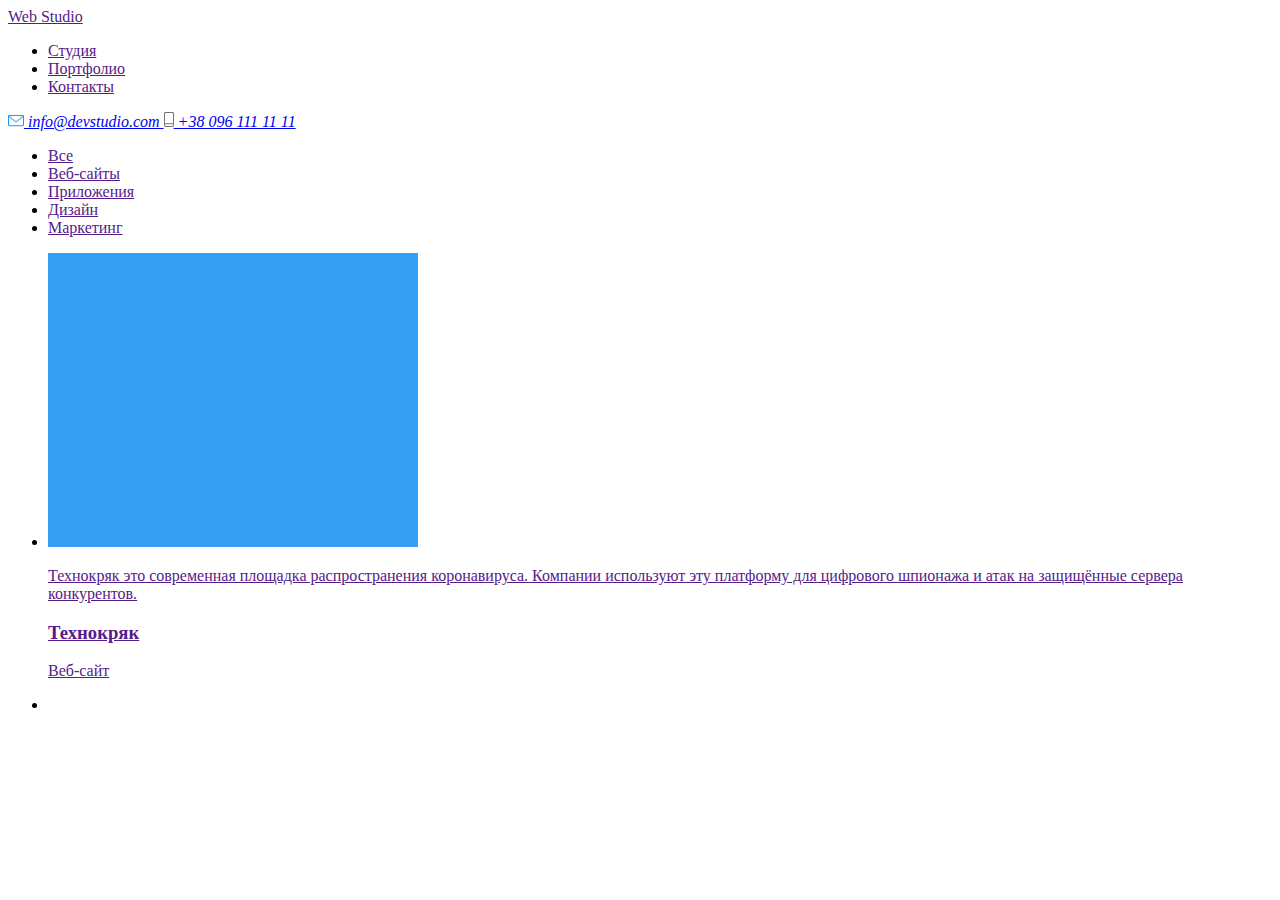
==== index2.html @ f2f7aabb "1" ====
<!DOCTYPE html>
<html lang="en">
  <head>
    <meta charset="UTF-8" />
    <meta name="viewport" content="width=device-width, initial-scale=1.0" />
    <title>Document</title>
    <link rel="stylesheet" href="./css/style.css" />
  </head>
  <body>
    <header>
      <a href="">
        Web Studio
      </a>
      <ul>
        <li><a href="">Студия</a></li>
        <li><a href="">Портфолио</a></li>
        <li><a href="">Контакты</a></li>
      </ul>
      <address>
        <a href="mailto:info@devstudio.com">
          <img src="./img/address/mail.svg" alt="" /> info@devstudio.com
        </a>
        <a href="tel:+380961111111">
          <img src="./img/address/phone.svg" alt="" /> +38 096 111 11 11
        </a>
      </address>
    </header>

    <section>
      <ul>
        <li><a href="">Все</a></li>
        <li><a href="">Веб-сайты</a></li>
        <li><a href="">Приложения</a></li>
        <li><a href="">Дизайн</a></li>
        <li><a href="">Маркетинг</a></li>
      </ul>
    </section>

    <section>
      <ul>
        <li>
          <a href=""
            ><img src="./img/Portfolio/hover-overlay1.svg" width="370" alt="" />
            <p>
              Технокряк это современная площадка распространения коронавируса.
              Компании используют эту платформу для цифрового шпионажа и атак на
              защищённые сервера конкурентов.
            </p>
            <h3>Технокряк</h3>
            <p>Веб-сайт</p>
          </a>
        </li>
        <li></li>
      </ul>
    </section>
  </body>
</html>
---- css/style.css ----
.Logo-web {
  color: #2196f3;
}
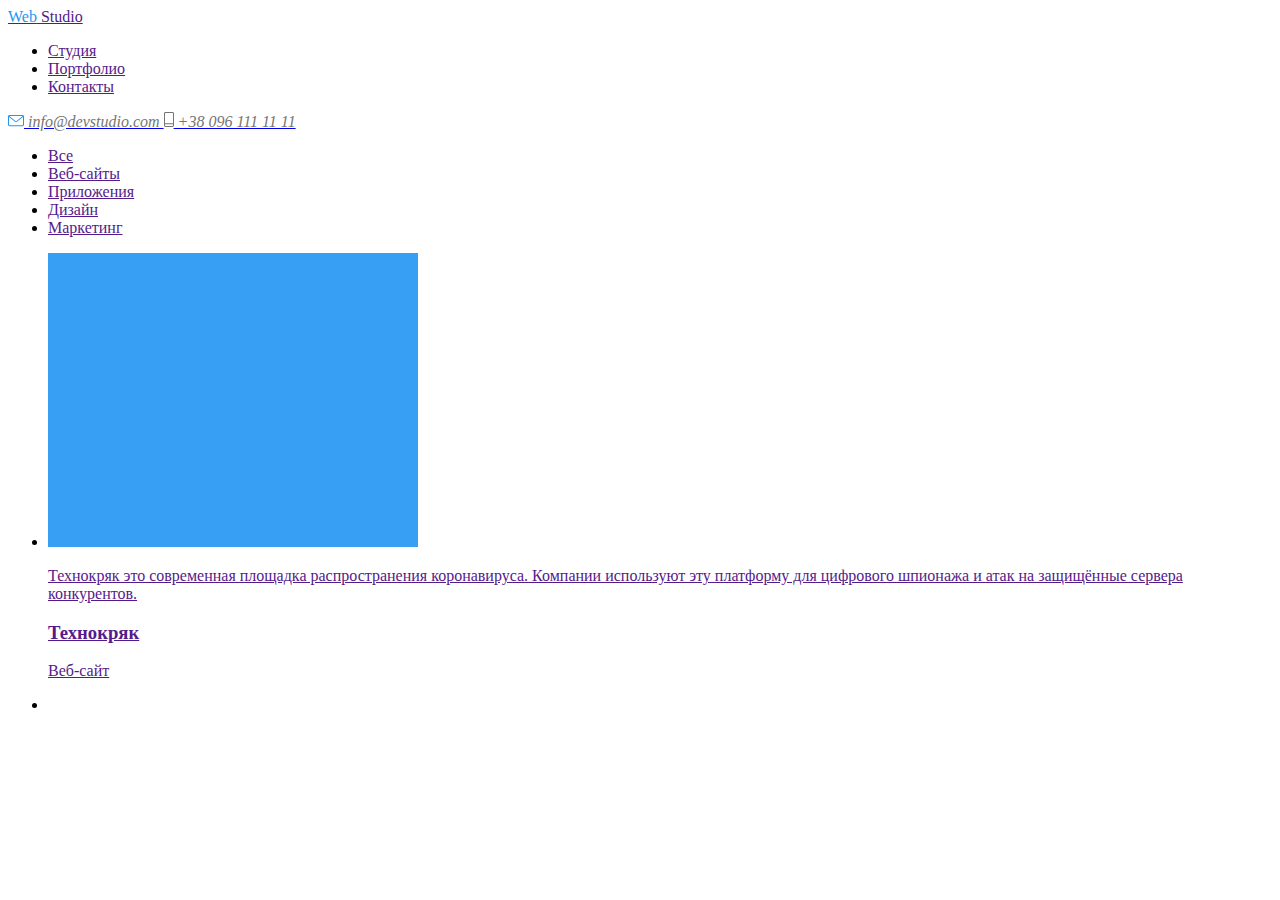
==== commit 530adf87: "1" ====
--- a/index2.html
+++ b/index2.html
@@ -7,21 +7,23 @@
     <link rel="stylesheet" href="./css/style.css" />
   </head>
   <body>
-    <header>
-      <a href="">
-        Web Studio
-      </a>
+    <header class="page-header">
+      <a href="" class="logo"> <span class="logo-web">Web</span> Studio </a>
       <ul>
-        <li><a href="">Студия</a></li>
-        <li><a href="">Портфолио</a></li>
-        <li><a href="">Контакты</a></li>
+        <li class="site-nav"><a href="">Студия</a></li>
+        <li class="site-nav"><a href="">Портфолио</a></li>
+        <li class="site-nav"><a href="">Контакты</a></li>
       </ul>
       <address>
         <a href="mailto:info@devstudio.com">
-          <img src="./img/address/mail.svg" alt="" /> info@devstudio.com
+          <span class="site-adress">
+            <img src="./img/address/mail.svg" alt="mail" /> info@devstudio.com
+          </span>
         </a>
         <a href="tel:+380961111111">
-          <img src="./img/address/phone.svg" alt="" /> +38 096 111 11 11
+          <span class="site-adress">
+            <img src="./img/address/phone.svg" alt="phone" /> +38 096 111 11 11
+          </span>
         </a>
       </address>
     </header>
--- a/css/style.css
+++ b/css/style.css
@@ -1,3 +1,21 @@
-.Logo-web {
+.logo:hover,
+.logo:focus {
   color: #2196f3;
 }
+.logo-web {
+  color: #2196f3;
+}
+
+.site-nav:hover a,
+.site-nav:focus a {
+  color: #2196f3;
+}
+
+.site-adress {
+  color: #757575;
+}
+
+.site-adress:hover,
+.site-adress:focus {
+  color: #2196f3;
+}
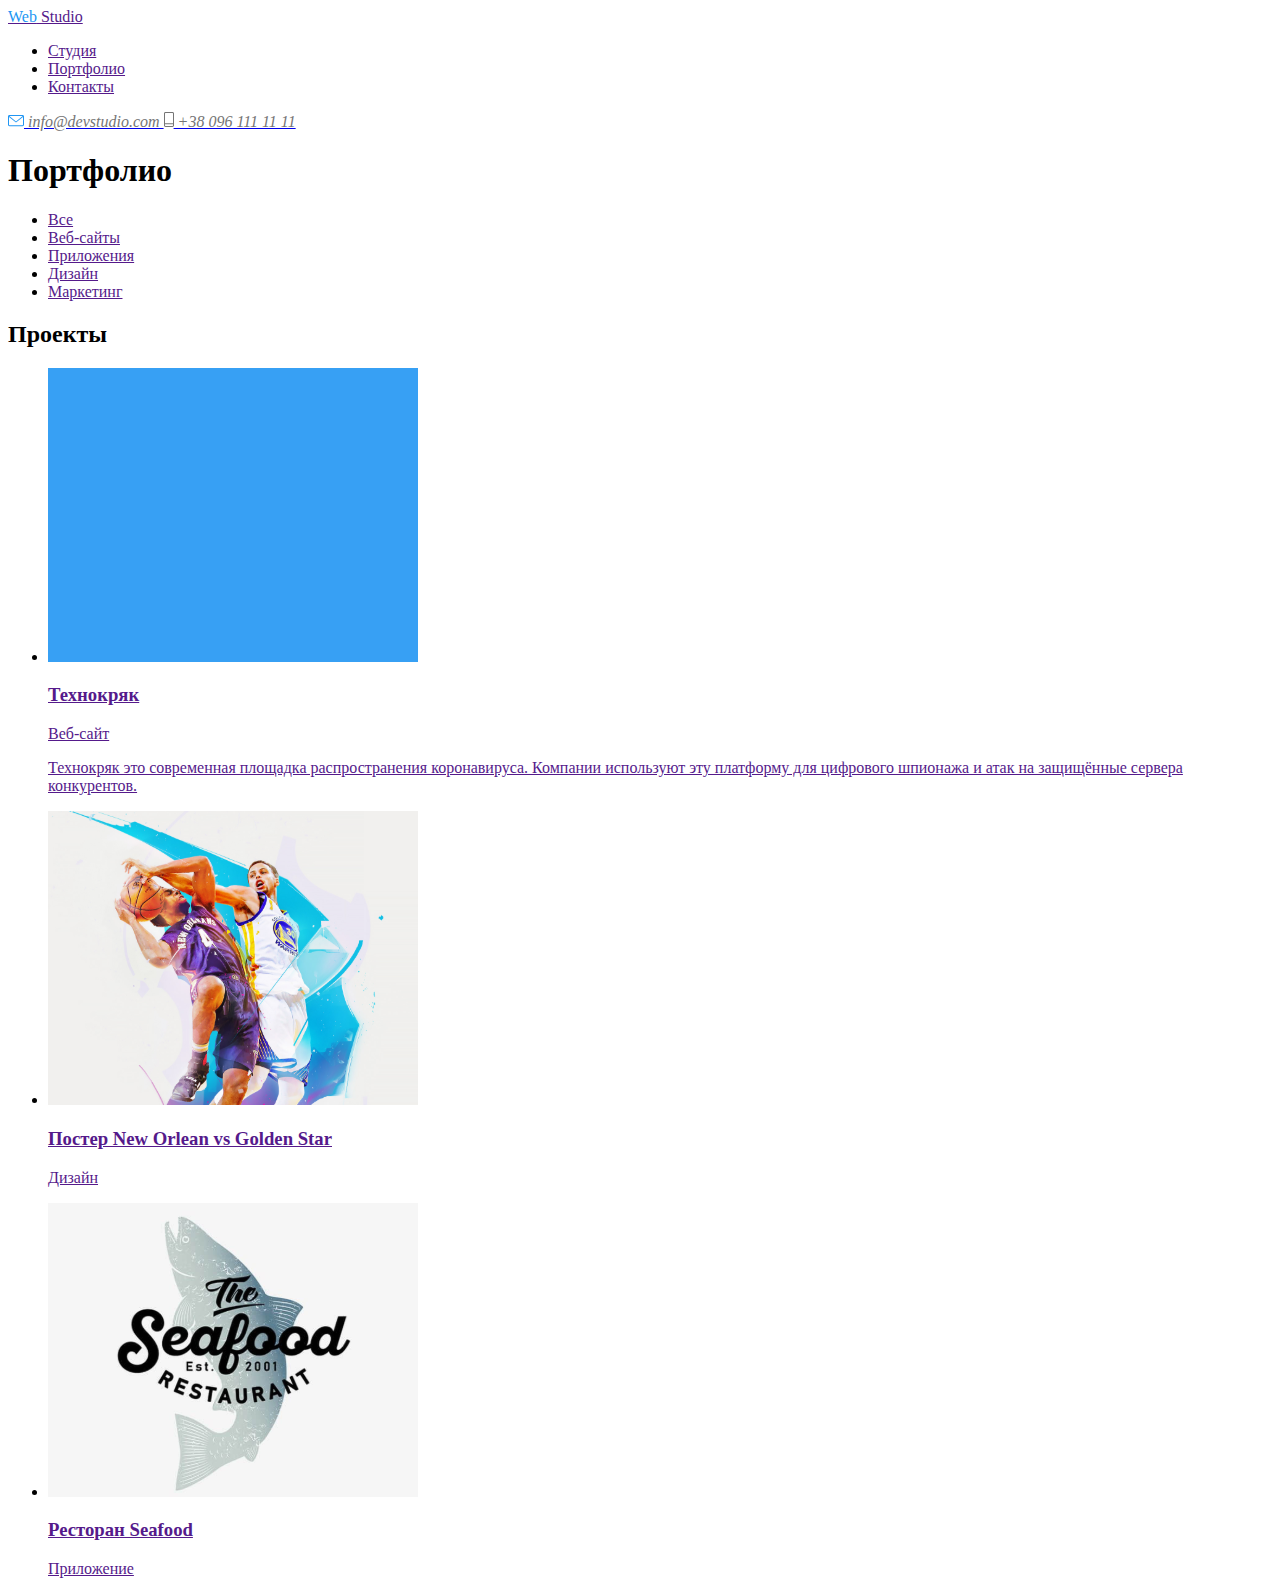
==== commit d40d98b6: "Update index2.html" ====
--- a/index2.html
+++ b/index2.html
@@ -1,9 +1,9 @@
 <!DOCTYPE html>
-<html lang="en">
+<html lang="ru">
   <head>
     <meta charset="UTF-8" />
     <meta name="viewport" content="width=device-width, initial-scale=1.0" />
-    <title>Document</title>
+    <title>Портфолио</title>
     <link rel="stylesheet" href="./css/style.css" />
   </head>
   <body>
@@ -29,6 +29,7 @@
     </header>
 
     <section>
+      <h1>Портфолио</h1>
       <ul>
         <li><a href="">Все</a></li>
         <li><a href="">Веб-сайты</a></li>
@@ -39,20 +40,34 @@
     </section>
 
     <section>
+      <h2>Проекты</h2>
       <ul>
         <li>
           <a href=""
             ><img src="./img/Portfolio/hover-overlay1.svg" width="370" alt="" />
+            <h3>Технокряк</h3>
+            <p>Веб-сайт</p>
             <p>
               Технокряк это современная площадка распространения коронавируса.
               Компании используют эту платформу для цифрового шпионажа и атак на
               защищённые сервера конкурентов.
             </p>
-            <h3>Технокряк</h3>
-            <p>Веб-сайт</p>
           </a>
         </li>
-        <li></li>
+        <li>
+          <a href=""
+            ><img src="./img/Portfolio/img2.svg" width="370" alt="" />
+            <h3>Постер New Orlean vs Golden Star</h3>
+            <p>Дизайн</p>
+          </a>
+        </li>
+        <li>
+          <a href=""
+            ><img src="./img/Portfolio/img3.svg" width="370" alt="" />
+            <h3>Ресторан Seafood</h3>
+            <p>Приложение</p>
+          </a>
+        </li>
       </ul>
     </section>
   </body>
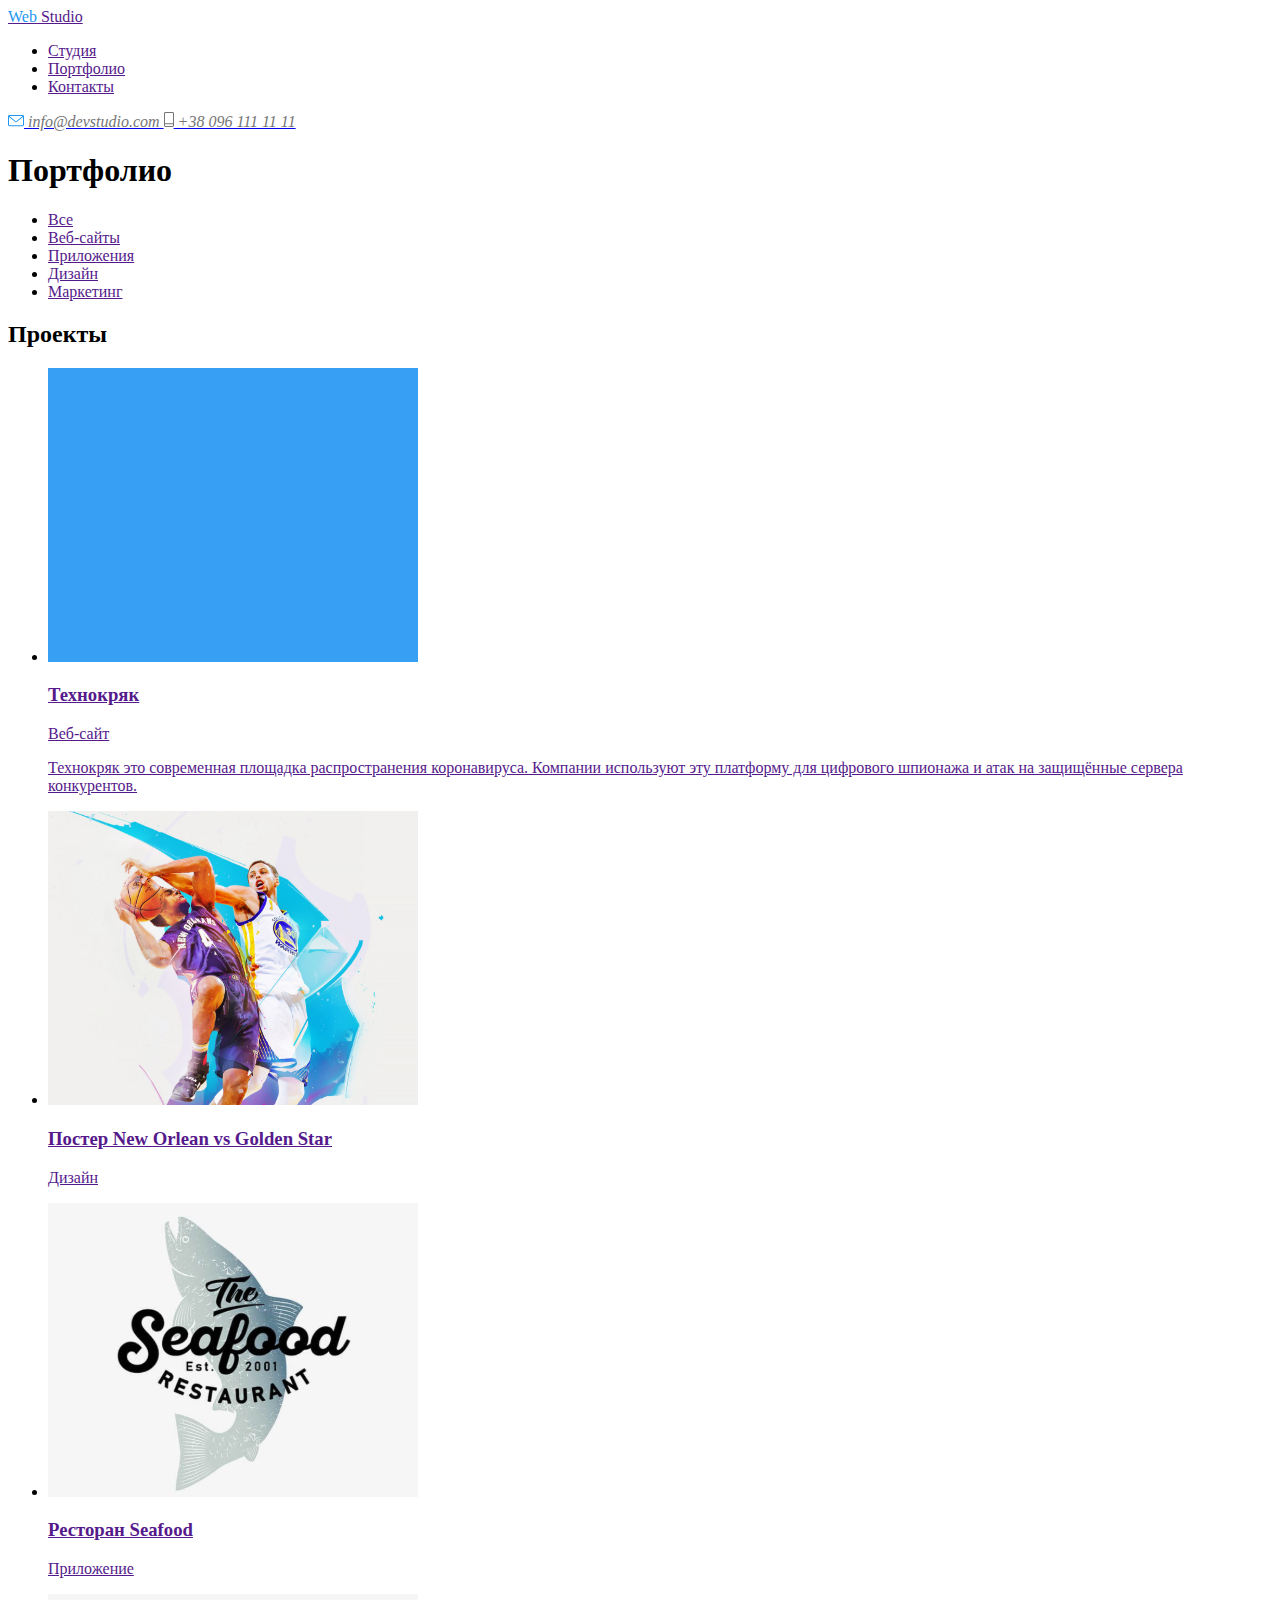
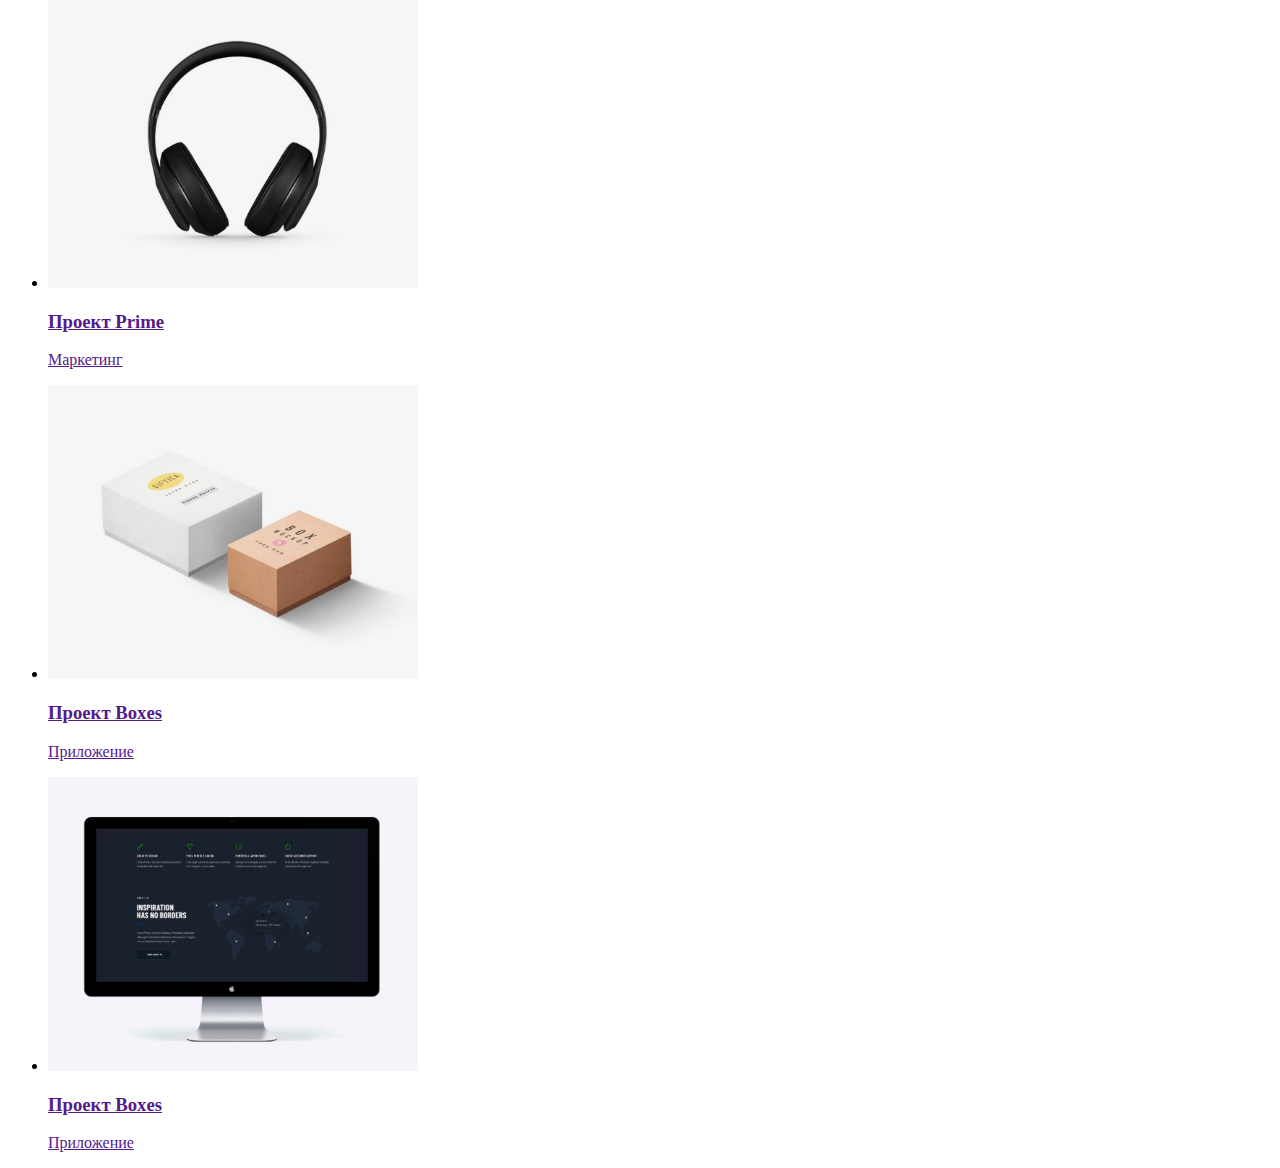
==== commit cee45180: "Update index2.html" ====
--- a/index2.html
+++ b/index2.html
@@ -68,6 +68,27 @@
             <p>Приложение</p>
           </a>
         </li>
+        <li>
+          <a href=""
+            ><img src="./img/Portfolio/img4.svg" width="370" alt="" />
+            <h3>Проект Prime</h3>
+            <p>Маркетинг</p>
+          </a>
+        </li>
+        <li>
+          <a href=""
+            ><img src="./img/Portfolio/img5.svg" width="370" alt="" />
+            <h3>Проект Boxes</h3>
+            <p>Приложение</p>
+          </a>
+        </li>
+        <li>
+          <a href=""
+            ><img src="./img/Portfolio/img6.svg" width="370" alt="" />
+            <h3>Проект Boxes</h3>
+            <p>Приложение</p>
+          </a>
+        </li>
       </ul>
     </section>
   </body>
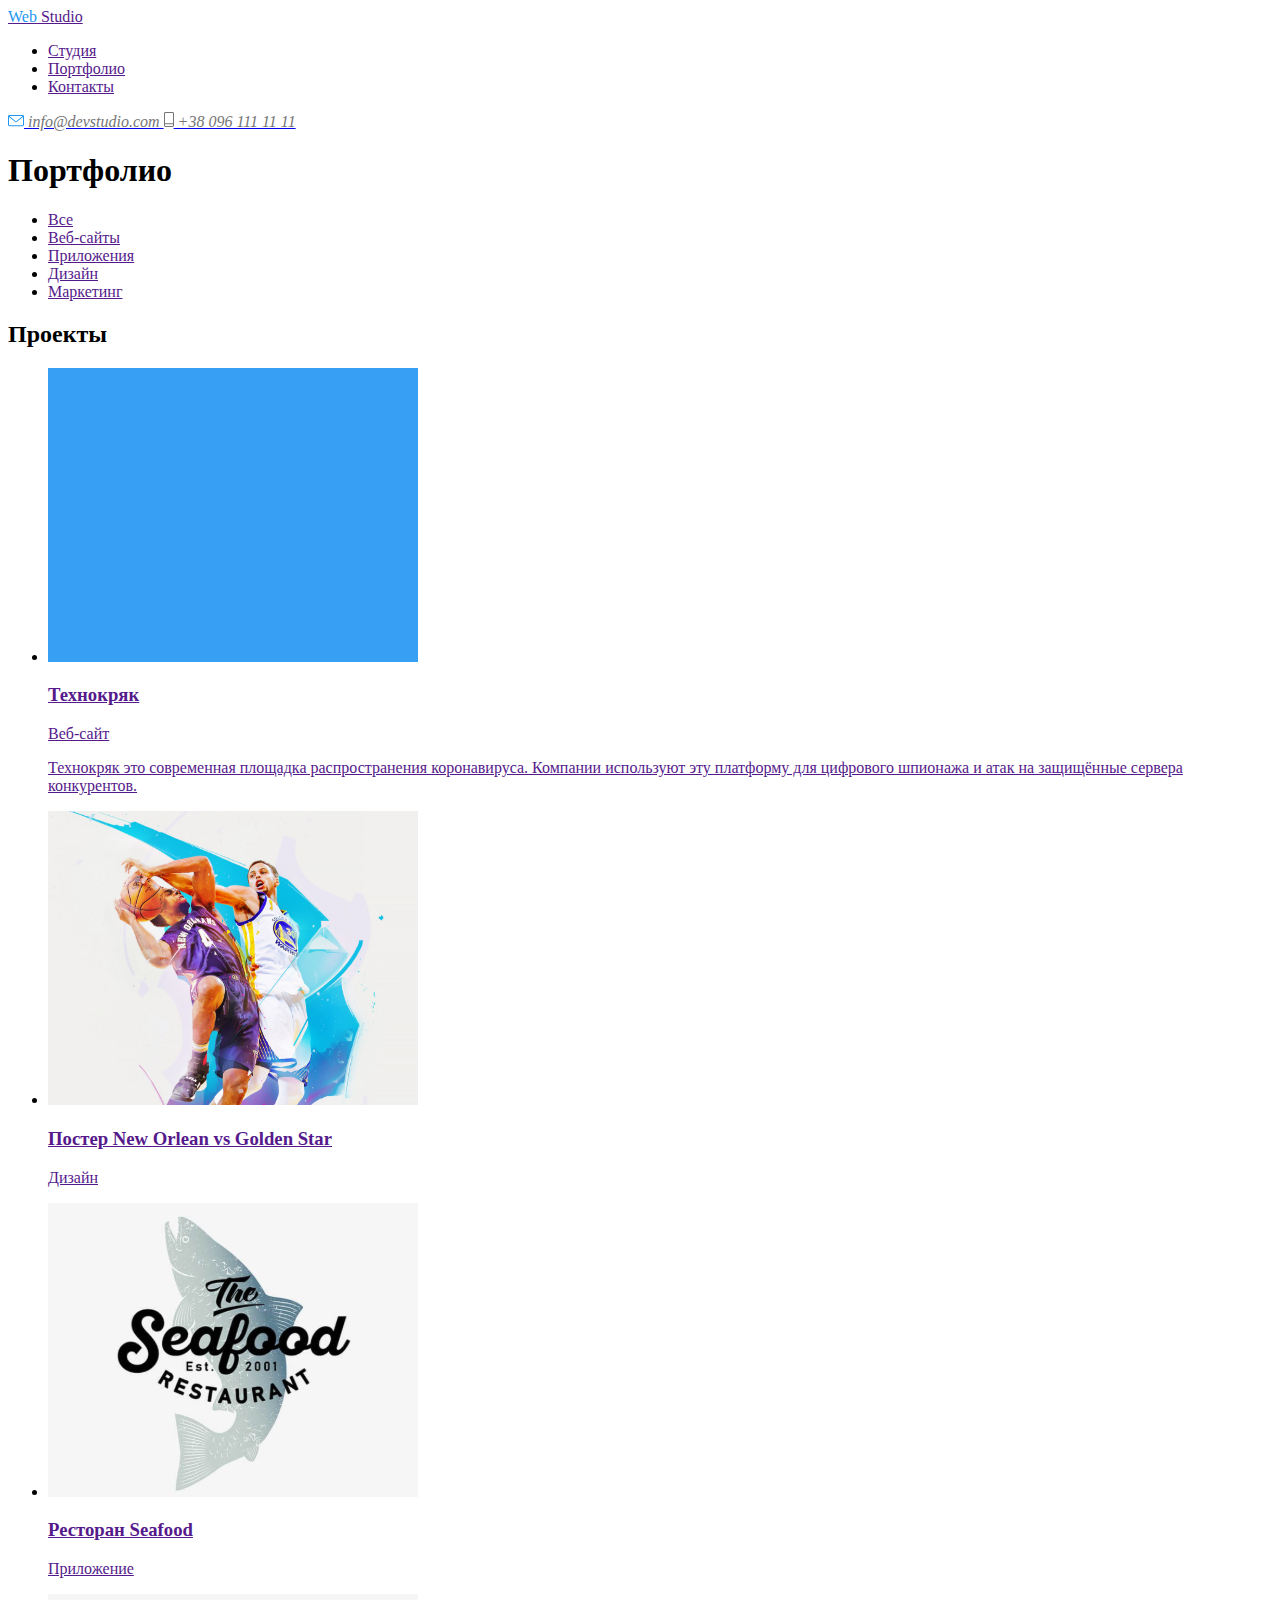
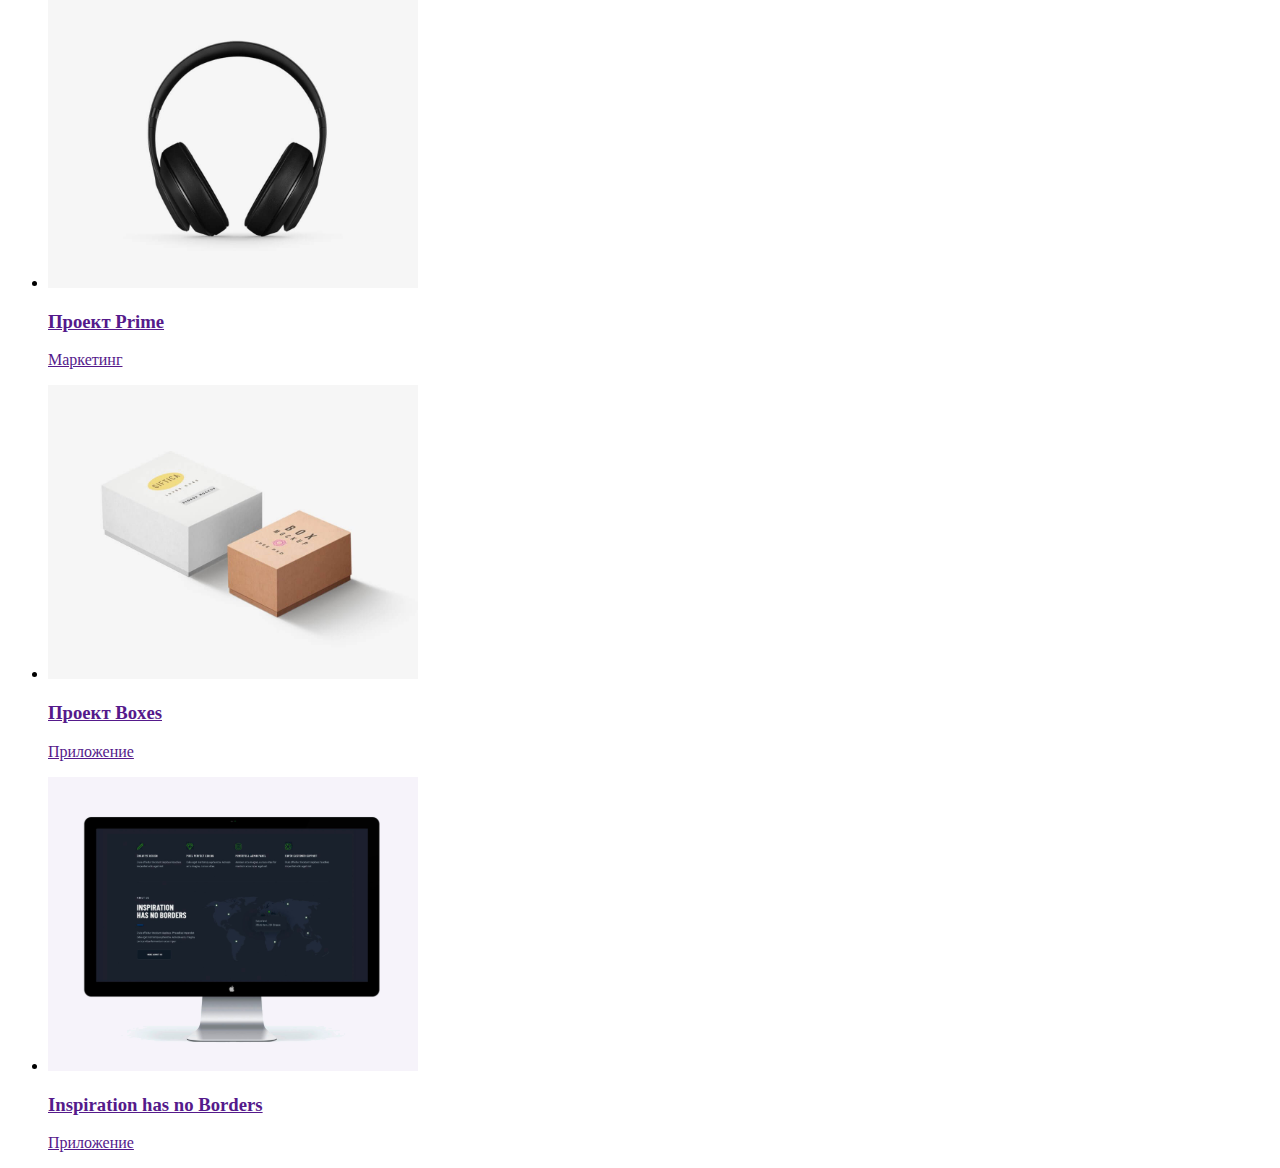
==== commit 309c73c1: "Update index2.html" ====
--- a/index2.html
+++ b/index2.html
@@ -85,7 +85,7 @@
         <li>
           <a href=""
             ><img src="./img/Portfolio/img6.svg" width="370" alt="" />
-            <h3>Проект Boxes</h3>
+            <h3>Inspiration has no Borders</h3>
             <p>Приложение</p>
           </a>
         </li>
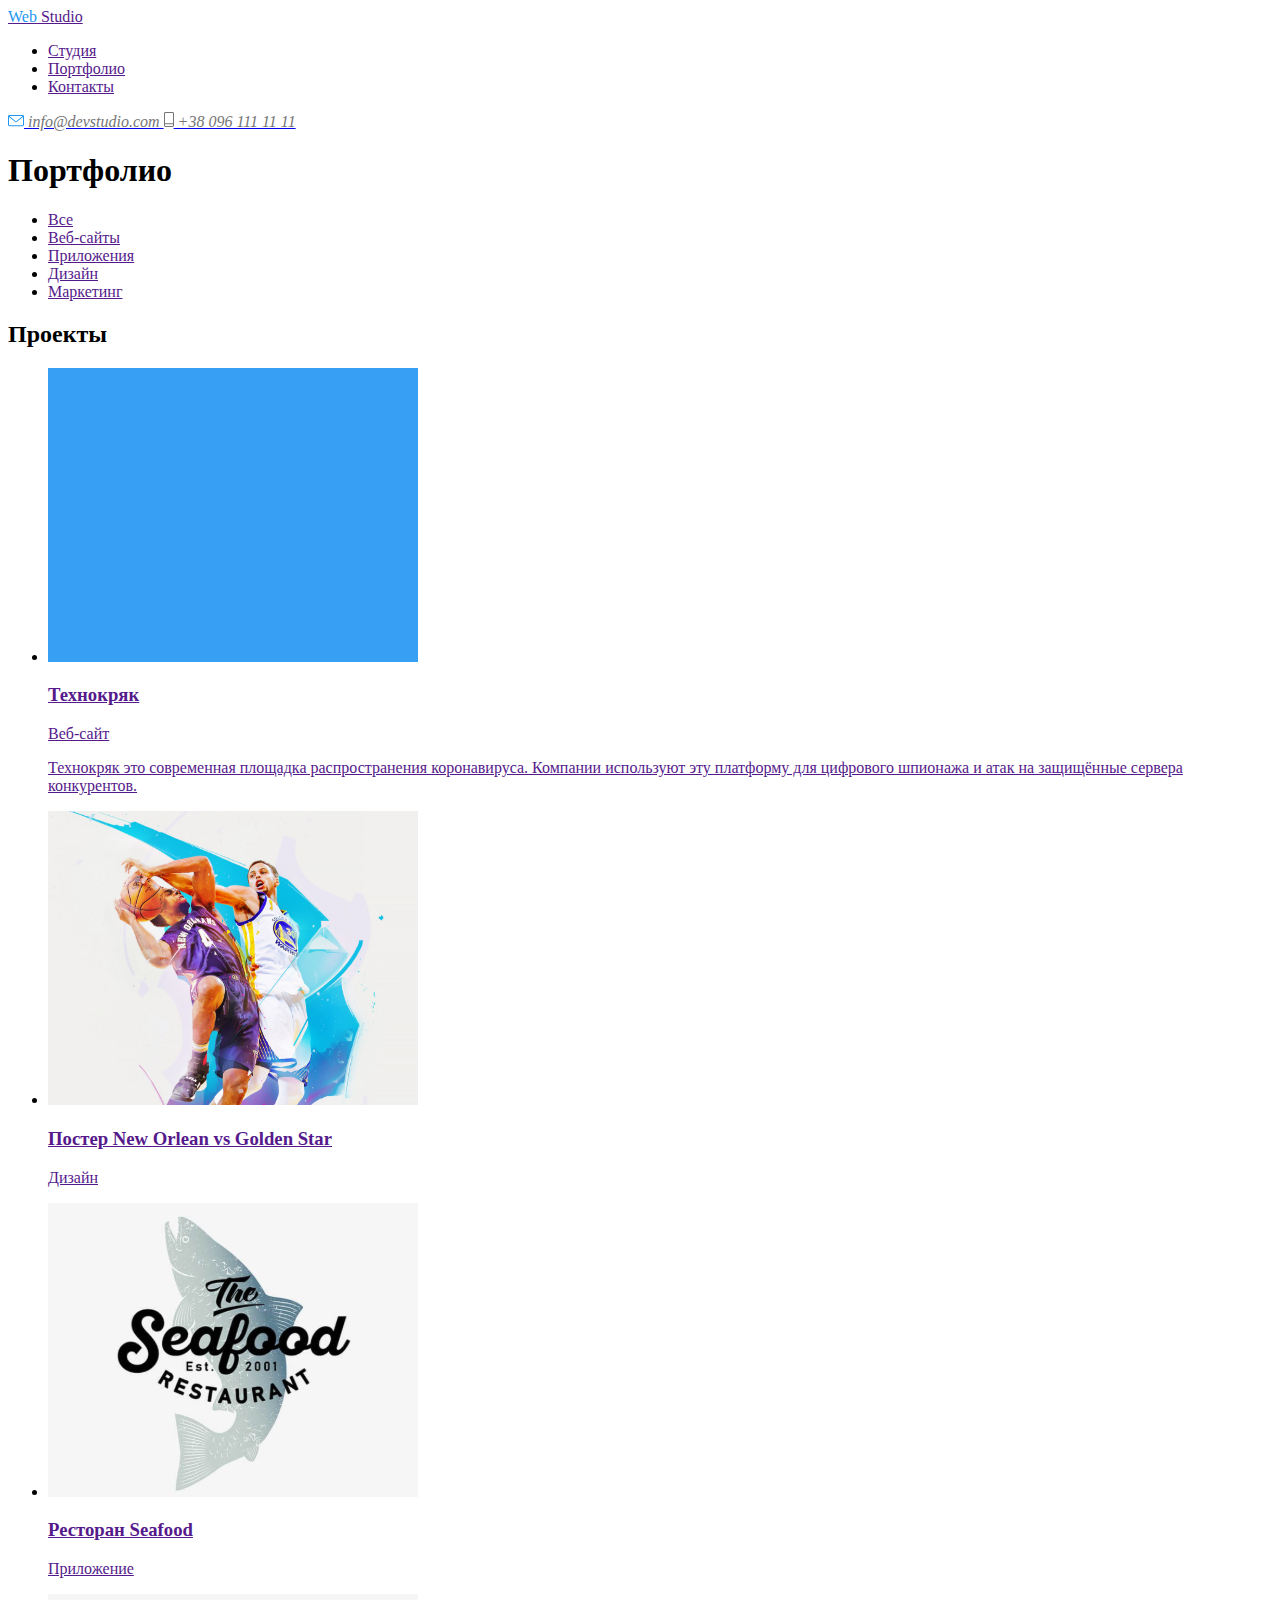
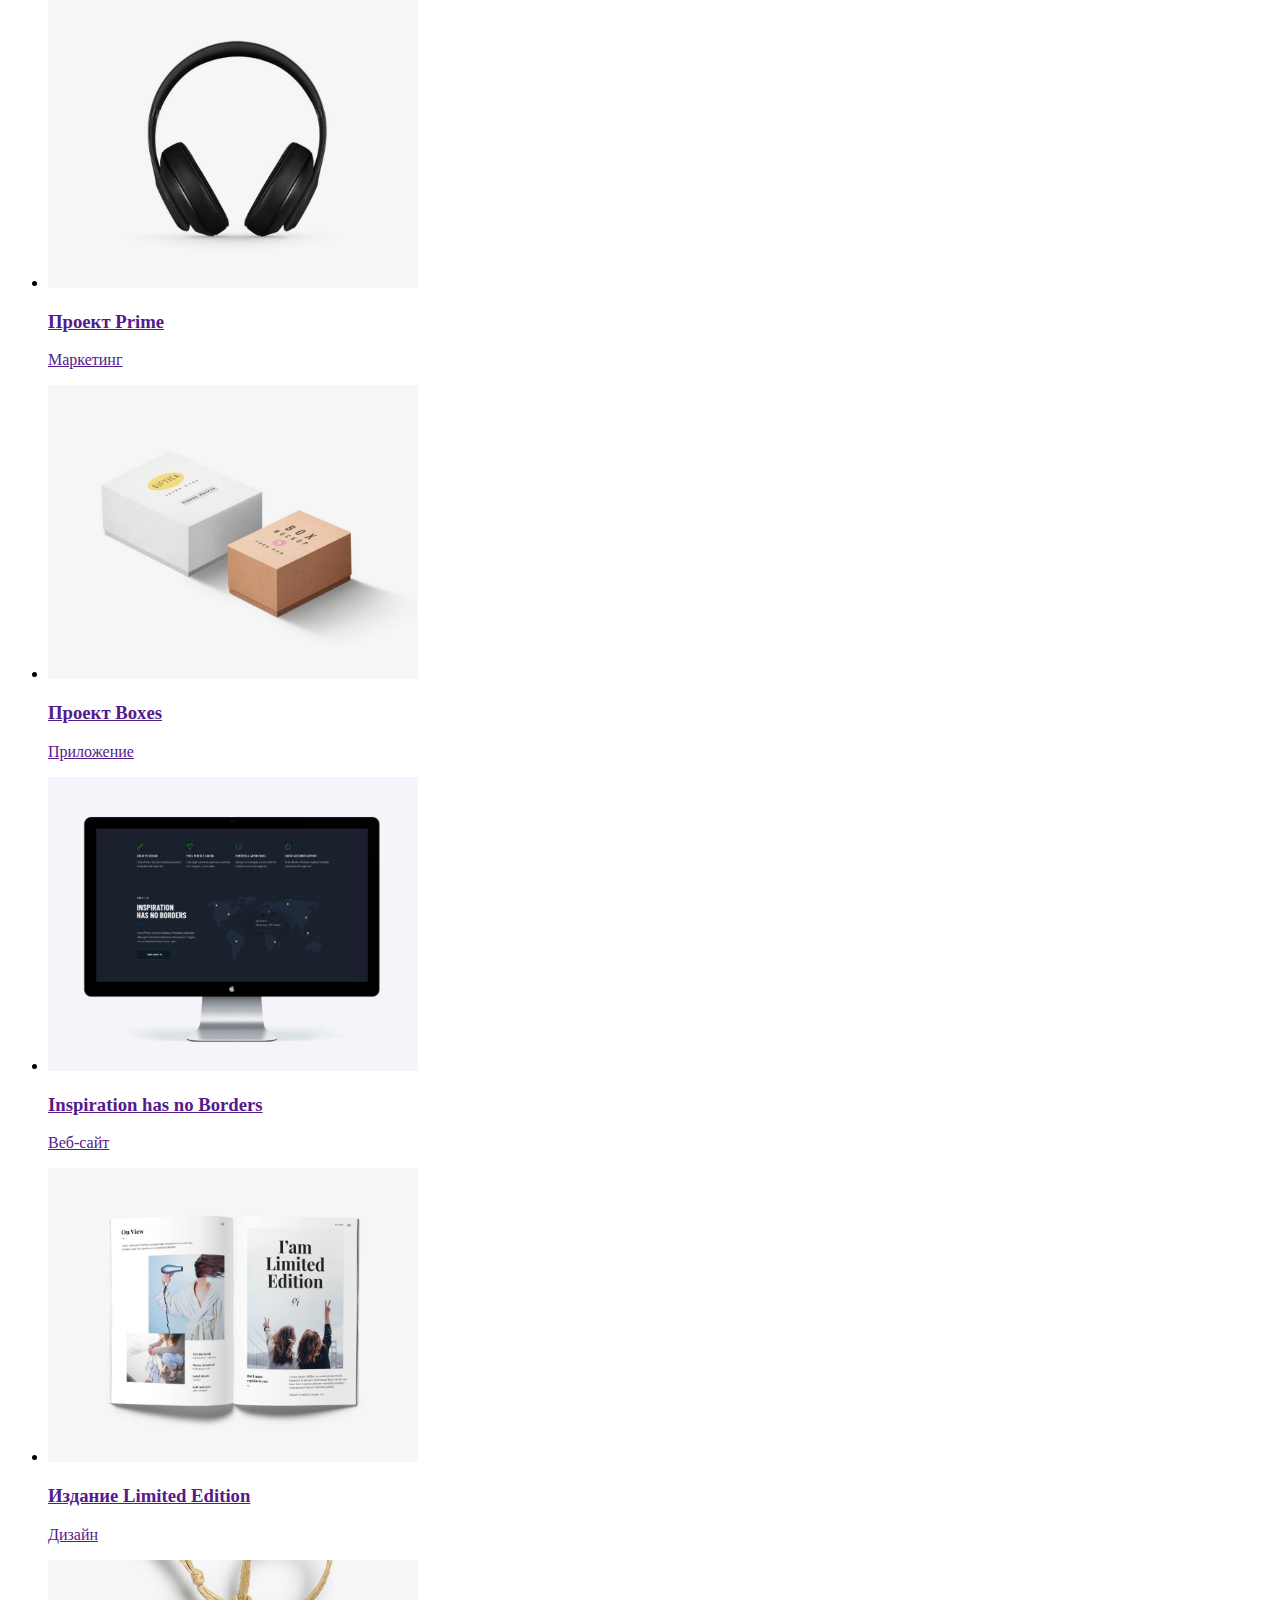
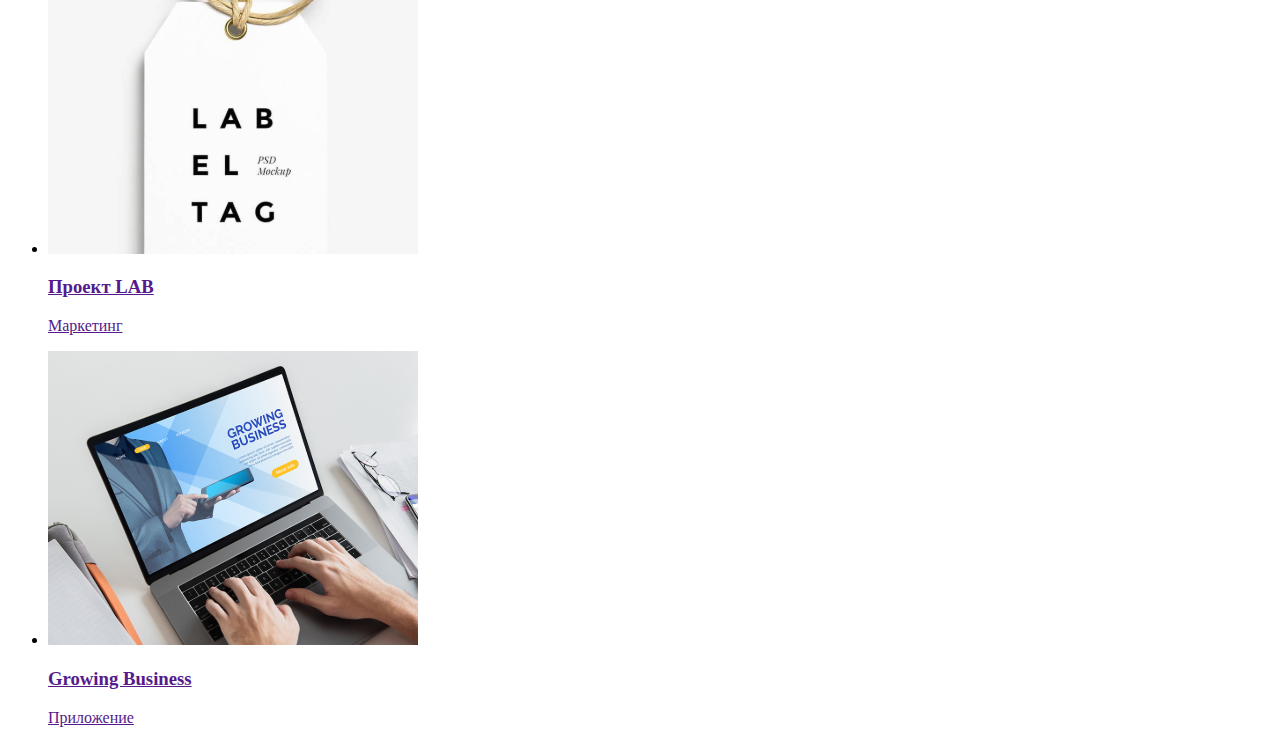
==== commit e0cfa5f8: "1" ====
--- a/index2.html
+++ b/index2.html
@@ -86,6 +86,27 @@
           <a href=""
             ><img src="./img/Portfolio/img6.svg" width="370" alt="" />
             <h3>Inspiration has no Borders</h3>
+            <p>Веб-сайт</p>
+          </a>
+        </li>
+        <li>
+          <a href=""
+            ><img src="./img/Portfolio/img7.svg" width="370" alt="" />
+            <h3>Издание Limited Edition</h3>
+            <p>Дизайн</p>
+          </a>
+        </li>
+        <li>
+          <a href=""
+            ><img src="./img/Portfolio/img8.svg" width="370" alt="" />
+            <h3>Проект LAB</h3>
+            <p>Маркетинг</p>
+          </a>
+        </li>
+        <li>
+          <a href=""
+            ><img src="./img/Portfolio/img9.svg" width="370" alt="" />
+            <h3>Growing Business</h3>
             <p>Приложение</p>
           </a>
         </li>
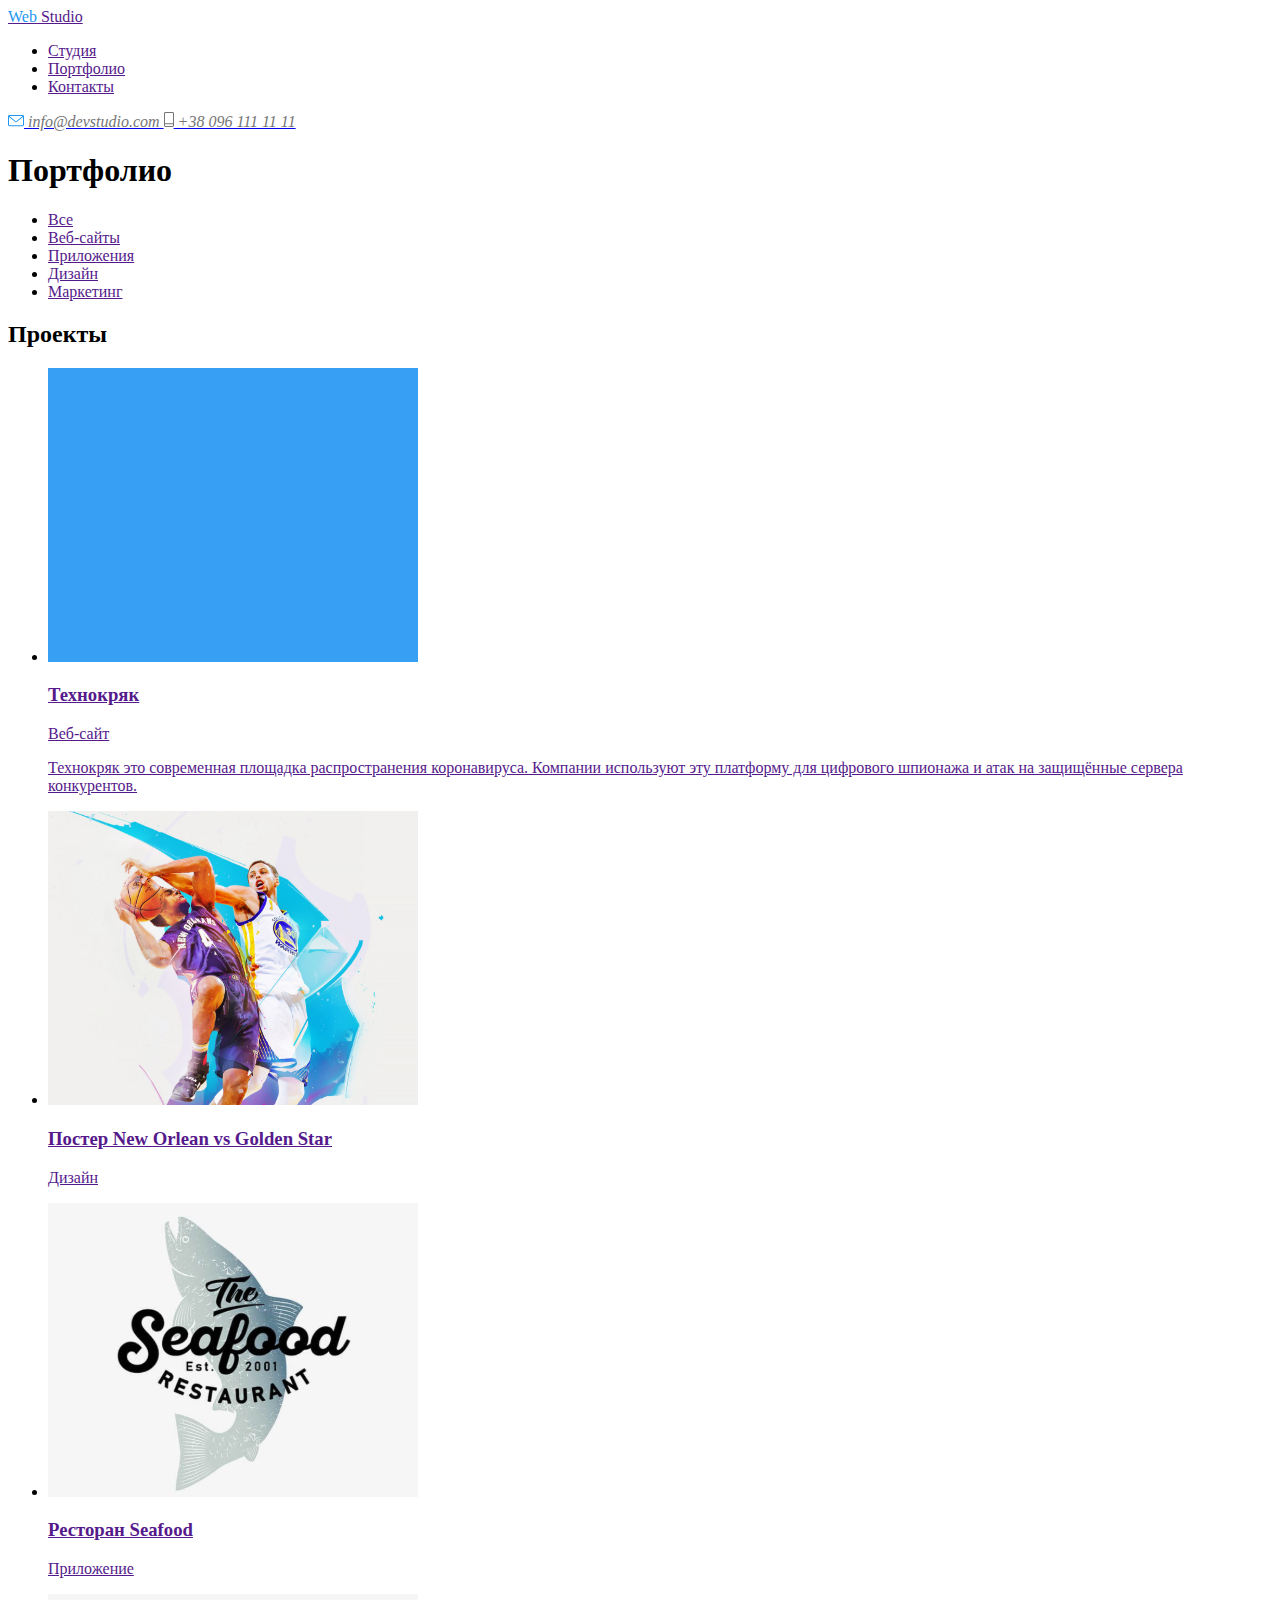
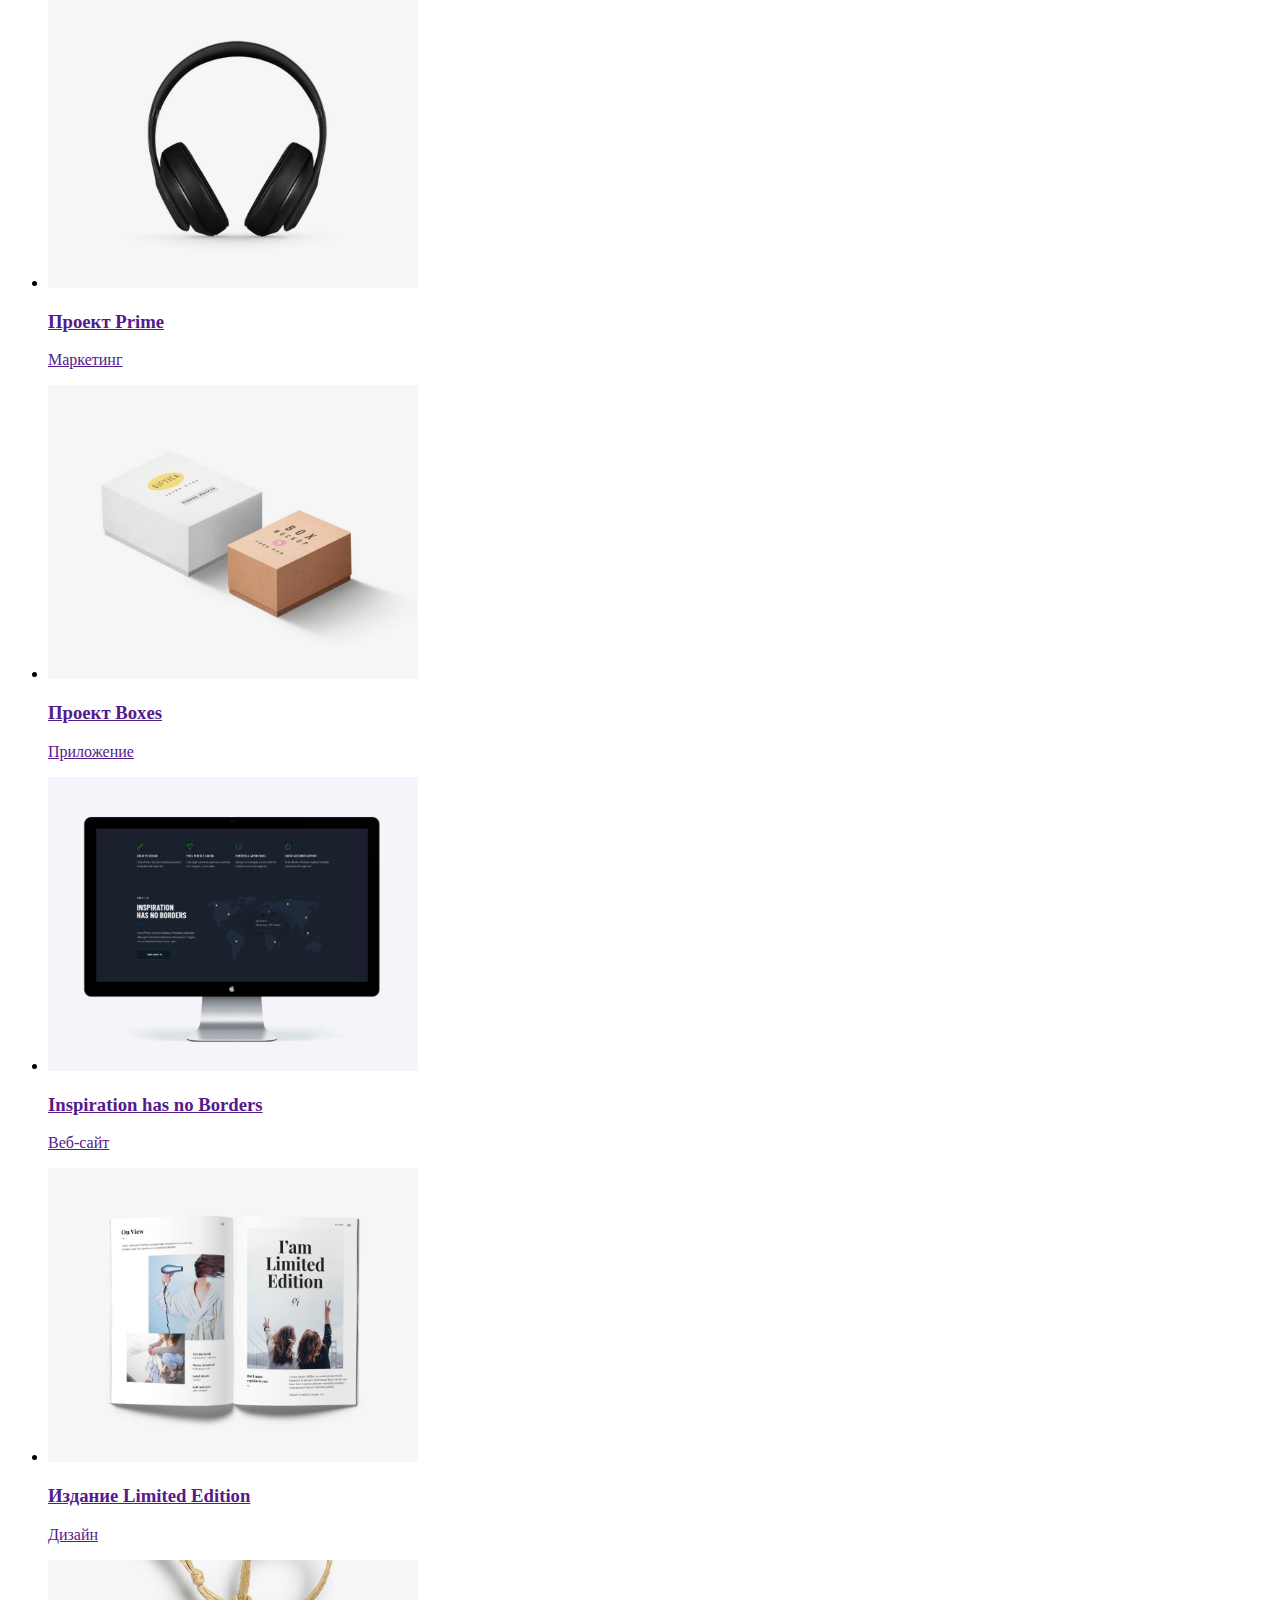
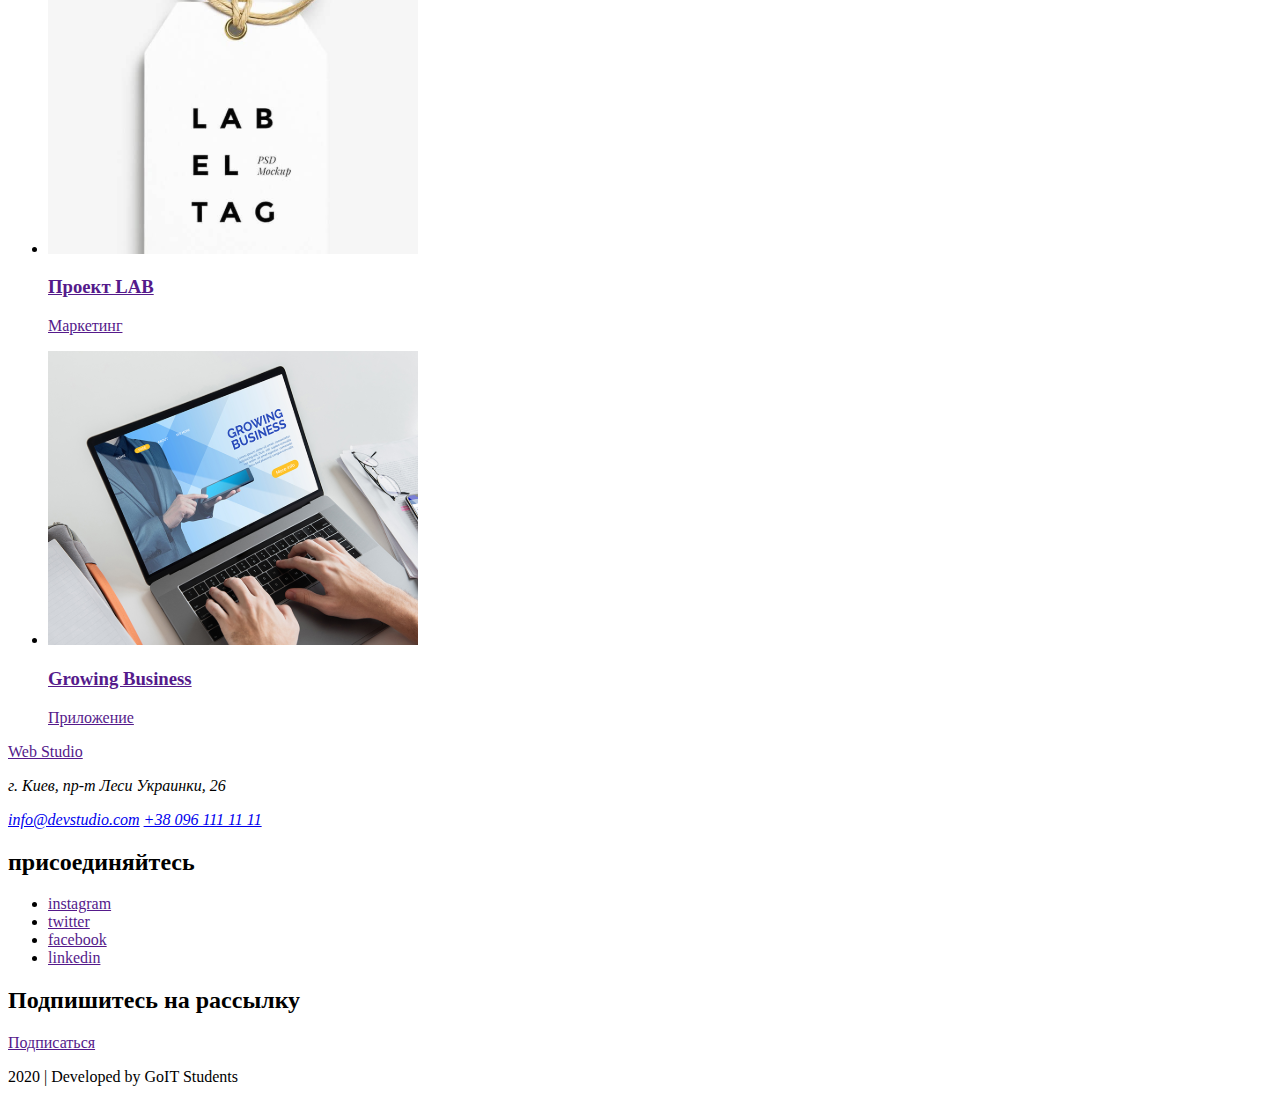
==== commit ad61f3d0: "Update index2.html" ====
--- a/index2.html
+++ b/index2.html
@@ -112,5 +112,26 @@
         </li>
       </ul>
     </section>
+
+    <footer>
+      <a href="">
+        Web Studio
+      </a>
+      <address>
+        <p>г. Киев, пр-т Леси Украинки, 26</p>
+        <a href="mailto:info@devstudio.com">info@devstudio.com</a>
+        <a href="tel:+380961111111">+38 096 111 11 11</a>
+      </address>
+      <h2>присоединяйтесь</h2>
+      <ul>
+        <li><a href="">instagram</a></li>
+        <li><a href="">twitter</a></li>
+        <li><a href="">facebook</a></li>
+        <li><a href="">linkedin</a></li>
+      </ul>
+      <h2>Подпишитесь на рассылку</h2>
+      <a href="">Подписаться</a>
+      <p>2020 | Developed by GoIT Students</p>
+    </footer>
   </body>
 </html>
